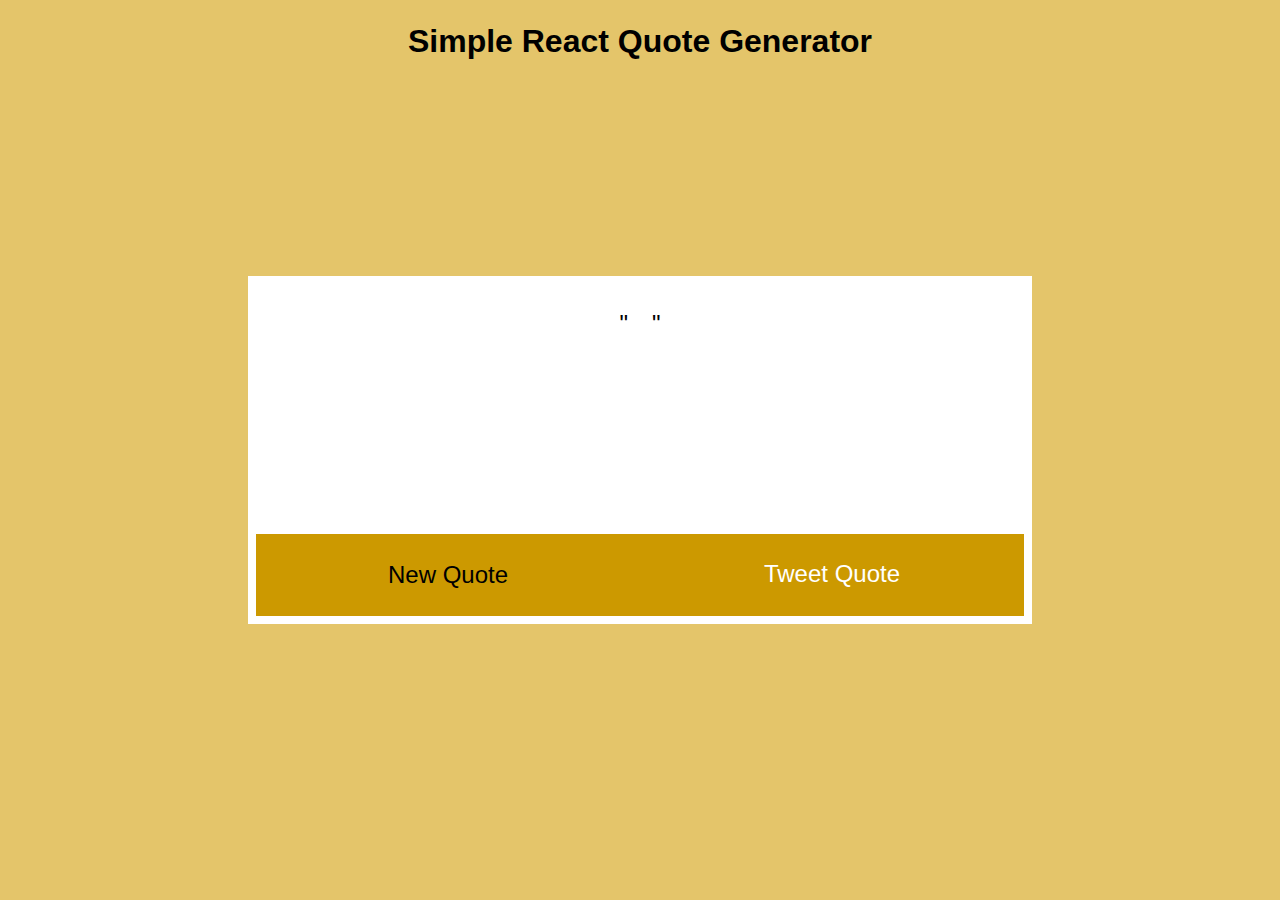
==== index.html @ 5d25029f "update js" ====
<!DOCTYPE html>
<html lang="en">
  <head>
    <meta charset="UTF-8" />
    <meta name="viewport" content="width=device-width, initial-scale=1.0" />
    <meta http-equiv="X-UA-Compatible" content="ie=edge" />
    <title>Quote Gen</title>

    <link rel="stylesheet" href="app.css" />

        
  </head>
  <body>

    <h1 id="title">Simple React Quote Generator</h1>
    
    <div id="quote-box">
      <div id="wrapper">  
          <h1 id="author"></h1>
          <p id="text"></p>
      </div>            
      <button onClick="" id="new-quote">New Quote</button>

      <a  id="tweet-quote" href="https://twitter.com/intent/tweet?text=${props.quote} ${props.author}" target="_blank" title="Post this quote on twitter!">Tweet Quote</a>
    </div>         
   
    <script src="/quote-es6.js"></script>
    <script src="https://cdn.freecodecamp.org/testable-projects-fcc/v1/bundle.js"></script>

  </body>
</html>
---- app.css ----
body {
  background-color: rgb(228, 197, 106);
  font-family: "Font Awesome 5 Free", "Font Awesome 5 Brands", Arial, Helvetica,
    sans-serif;
  
}


h1#title {
  display: block;
  line-height: 40px;
  text-align: center;
}

#quote-box{
  padding:0.5em;
  position: fixed;
  top: 50%;
  left: 50%;
  /* bring your own prefixes */
  transform: translate(-50%, -50%);
  width: 60%;
  height: auto;
  font-size: 1em;
  color: #000;
  line-height: 1.6em;
  margin: auto;
  background-color: #fff;
  display: -webkit-flex;
  display: -ms-flexbox;
  display: flex;
  -webkit-flex-flow: row wrap;
  -ms-flex-flow: row wrap;
  flex-flow: row wrap;
  -webkit-justify-content: flex-start;
  -ms-flex-pack: flex-start;
  justify-content: flex-start;

}

div{
  width:100%;
}
/*wrapper*/
#wrapper {
  -webkit-flex: 1 0 auto;
  -ms-flex: 1 0 auto;
  flex: 1 0 auto;
  width:100%;
  height: 250px;  
  color: #000;
  margin: auto;
  background-color: #fff;

}

/*author*/
#wrapper #author {
  width: auto;
  display: block;
  height: auto;
  line-height: 1.5em;
  text-align: center;
  background-color:#000;
  color:#fff;

}

/*text*/
#wrapper #text {
  width: 96%;
  display: block;
  height: auto;
  line-height: 0.9em;
  text-align: center;
  margin: auto;
  
}

/*quotation marks*/
#wrapper #text:before{
    content:'"';
    font-size:1.5em;
    display:inline-block;
    margin:0.5em;

}

#wrapper #text:after{
    content:'"';
    font-size:1.5em;
    display:inline-block;
    margin:0.5em;
}


/*button*/
#quote-box #new-quote {
  -webkit-flex: 1 0 auto;
  -ms-flex: 1 0 auto;
  flex: 1 0 auto;
  background-color: #c90;
  width: 50%;
  line-height: 80px;
  border: none;
  outline: none;
  font-size: 1.5em;
  transition: all 1s ease-in-out 1s;
  -webkit-transition: all 1s ease-in-out 1s;
  -moz-transition: all 1s ease-in-out 1s;
}
/*button hover*/
#quote-box #new-quote:hover {
  background-color: rgb(104, 80, 8);
  cursor: pointer;
}

/*tweet button*/
#quote-box a#tweet-quote {
  text-decoration: none;
  -webkit-flex: 1 0 auto;
  -ms-flex: 1 0 auto;
  flex: 1 0 auto;
  line-height: 80px;
  width: 50%;
  background-color: #c90;
  text-align: center;
  color: #fff;
  font-size: 1.5em;
  transition: all 1s ease-in-out 1s;
  -webkit-transition: all 1s ease-in-out 1s;
  -moz-transition: all 1s ease-in-out 1s;
}

/*tweet hover*/
#quote-box a#tweet-quote:hover {
  background-color: rgb(104, 80, 8);
  cursor: pointer;
}

.my-done-exit {
  opacity: 0;
  display:none;
  position:absolute;
}
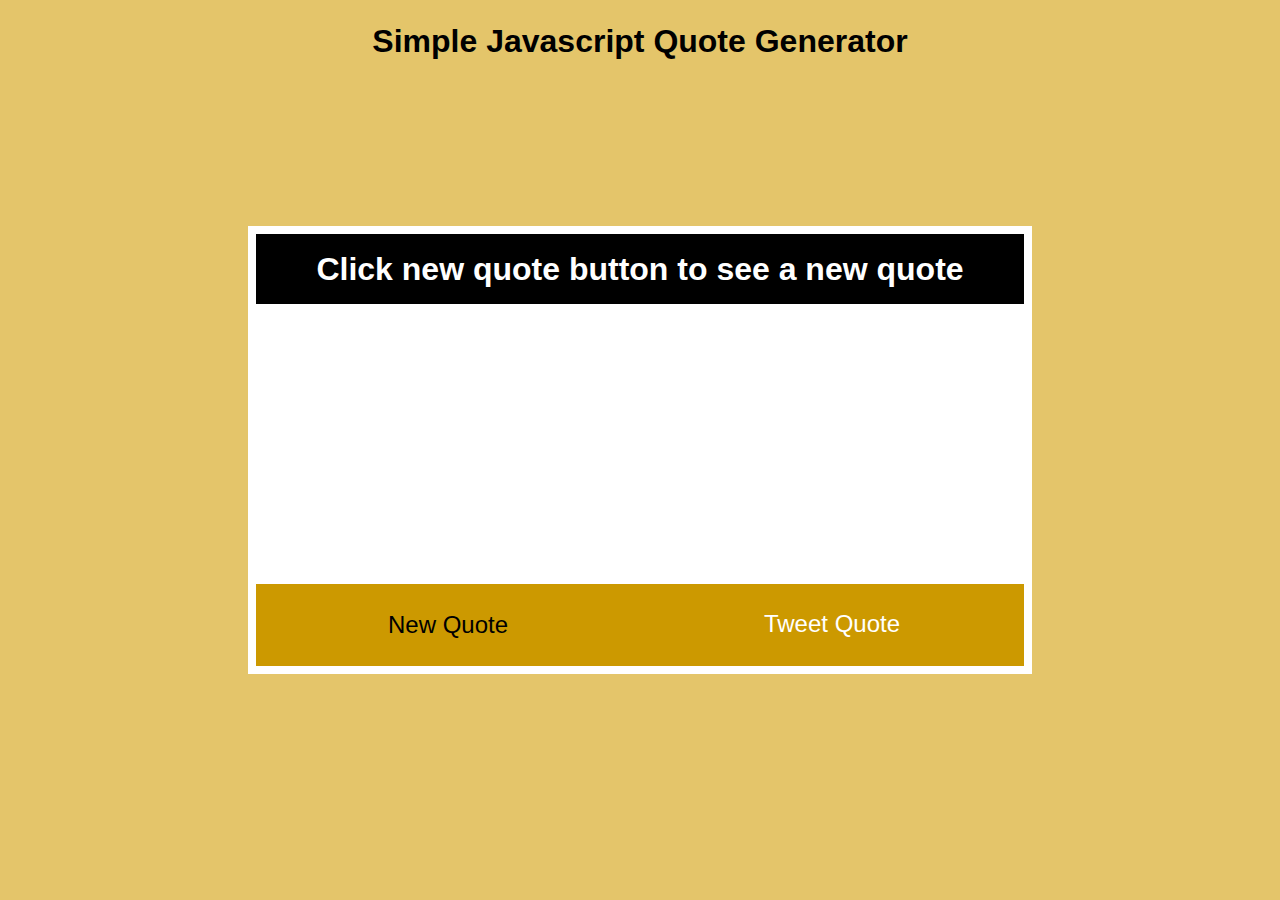
==== commit 9304b767: "add css animation set link attribute" ====
--- a/index.html
+++ b/index.html
@@ -7,25 +7,28 @@
     <title>Quote Gen</title>
 
     <link rel="stylesheet" href="app.css" />
-
         
   </head>
   <body>
 
-    <h1 id="title">Simple React Quote Generator</h1>
+    <h1 id="title">Simple Javascript Quote Generator</h1>
     
-    <div id="quote-box">
-      <div id="wrapper">  
+    
+      <div id="wrapper"> 
+        <div id="quote-box">
           <h1 id="author"></h1>
           <p id="text"></p>
+        </div> 
+
+        <button id="new-quote">New Quote</button>
+        <a  id="tweet-quote" target="_blank" title="Post this quote on twitter!">Tweet Quote</a>
+      </div>
+        
       </div>            
-      <button onClick="" id="new-quote">New Quote</button>
-
-      <a  id="tweet-quote" href="https://twitter.com/intent/tweet?text=${props.quote} ${props.author}" target="_blank" title="Post this quote on twitter!">Tweet Quote</a>
-    </div>         
+               
    
     <script src="/quote-es6.js"></script>
-    <script src="https://cdn.freecodecamp.org/testable-projects-fcc/v1/bundle.js"></script>
+    <!-- <script src="https://cdn.freecodecamp.org/testable-projects-fcc/v1/bundle.js"></script> -->
 
   </body>
 </html>
--- a/app.css
+++ b/app.css
@@ -12,7 +12,12 @@
   text-align: center;
 }
 
-#quote-box{
+div{
+  width:100%;
+}
+
+/*wrapper*/
+#wrapper{
   padding:0.5em;
   position: fixed;
   top: 50%;
@@ -38,64 +43,76 @@
 
 }
 
-div{
-  width:100%;
-}
-/*wrapper*/
-#wrapper {
+#wrapper #quote-box {
   -webkit-flex: 1 0 auto;
   -ms-flex: 1 0 auto;
   flex: 1 0 auto;
   width:100%;
-  height: 250px;  
+  min-height: 350px;  
   color: #000;
   margin: auto;
   background-color: #fff;
 
 }
 
+@keyframes example {
+  0% {
+    transform: scale(0);
+  }
+  25% {
+    transform: scale(0.25);
+  }
+  50% {
+    transform: scale(0.5);
+  }
+  100% {
+    transform: scale(1);
+  }
+}
+
+/* .tabcontent {
+  opacity: 0;
+  transition: opacity 500ms;
+} */
+
+.show{
+  opacity: 1;
+  animation-name: example;
+  animation-duration: 0.5s;
+}
+
 /*author*/
-#wrapper #author {
-  width: auto;
+#quote-box #author {
+  width: 100%;
   display: block;
   height: auto;
-  line-height: 1.5em;
+  line-height: 70px;
   text-align: center;
   background-color:#000;
   color:#fff;
+  font-size:2em; 
+  padding:0;
+  margin:0;
 
+  transition: opacity 500ms;
 }
 
 /*text*/
-#wrapper #text {
+#quote-box #text {
   width: 96%;
   display: block;
   height: auto;
-  line-height: 0.9em;
+  line-height: 1.8em;
   text-align: center;
-  margin: auto;
-  
-}
+  margin: auto; 
+  font-size:1.5em; 
 
-/*quotation marks*/
-#wrapper #text:before{
-    content:'"';
-    font-size:1.5em;
-    display:inline-block;
-    margin:0.5em;
-
-}
-
-#wrapper #text:after{
-    content:'"';
-    font-size:1.5em;
-    display:inline-block;
-    margin:0.5em;
+  transition: opacity 500ms;
 }
 
 
 /*button*/
-#quote-box #new-quote {
+#wrapper button#new-quote {
   -webkit-flex: 1 0 auto;
   -ms-flex: 1 0 auto;
   flex: 1 0 auto;
@@ -106,17 +123,17 @@
   outline: none;
   font-size: 1.5em;
   transition: all 1s ease-in-out 1s;
-  -webkit-transition: all 1s ease-in-out 1s;
-  -moz-transition: all 1s ease-in-out 1s;
+  -webkit-transition: all 1s ease-in-out 0.2s;
+  -moz-transition: all 1s ease-in-out 0.2s;
 }
 /*button hover*/
-#quote-box #new-quote:hover {
+#wrapper button#new-quote:hover {
   background-color: rgb(104, 80, 8);
   cursor: pointer;
 }
 
 /*tweet button*/
-#quote-box a#tweet-quote {
+#wrapper a#tweet-quote {
   text-decoration: none;
   -webkit-flex: 1 0 auto;
   -ms-flex: 1 0 auto;
@@ -133,16 +150,12 @@
 }
 
 /*tweet hover*/
-#quote-box a#tweet-quote:hover {
+#wrapper a#tweet-quote:hover {
   background-color: rgb(104, 80, 8);
   cursor: pointer;
 }
 
-.my-done-exit {
-  opacity: 0;
-  display:none;
-  position:absolute;
-}
 
 
 
+
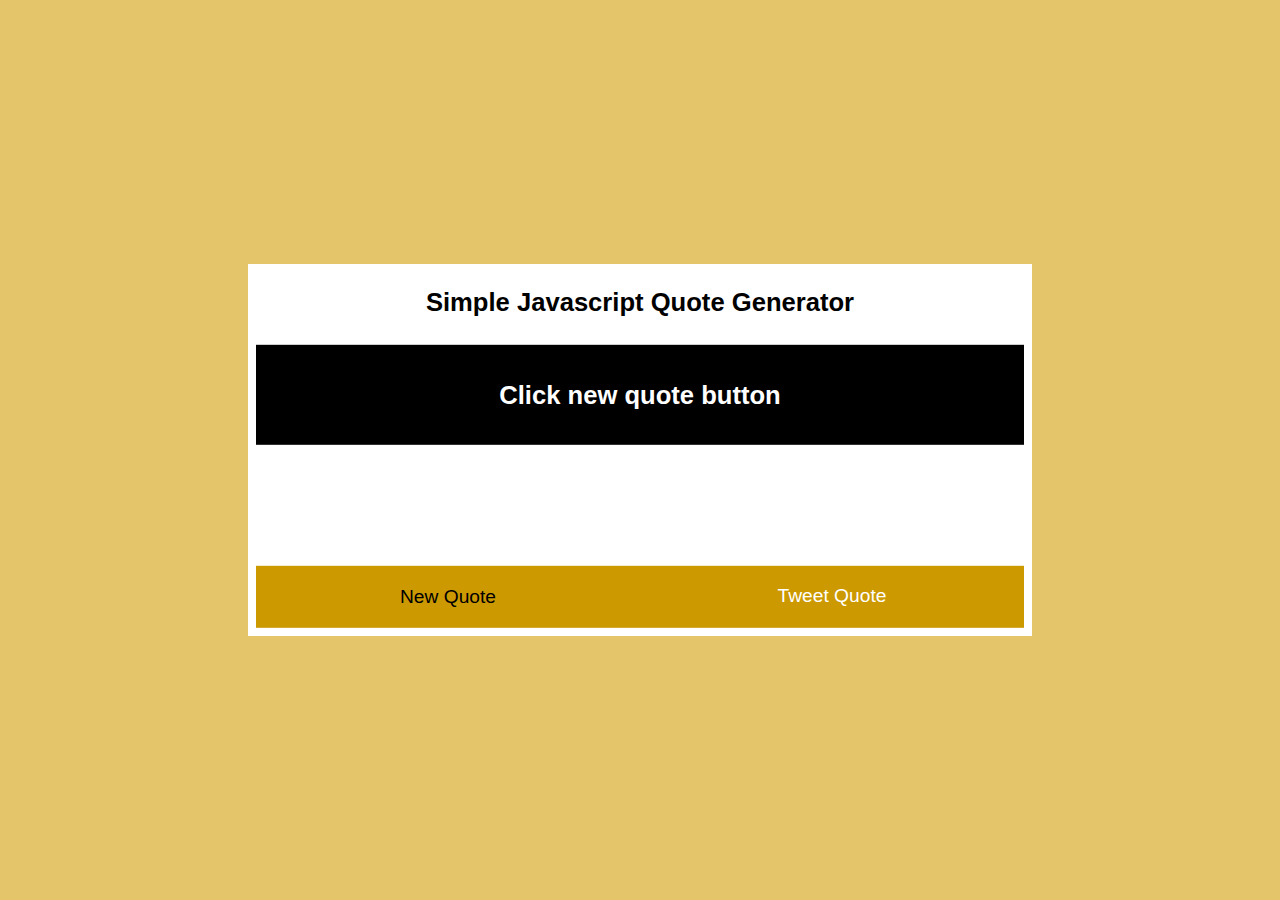
==== commit 9629e1fc: "used mobile first approach to css" ====
--- a/index.html
+++ b/index.html
@@ -10,21 +10,23 @@
         
   </head>
   <body>
+    
+      <div id="wrapper">
+        <h1 id="title">Simple Javascript Quote Generator</h1> 
 
-    <h1 id="title">Simple Javascript Quote Generator</h1>
-    
-    
-      <div id="wrapper"> 
         <div id="quote-box">
-          <h1 id="author"></h1>
+          <h2 id="author"></h1>
           <p id="text"></p>
         </div> 
 
         <button id="new-quote">New Quote</button>
+
         <a  id="tweet-quote" target="_blank" title="Post this quote on twitter!">Tweet Quote</a>
+
       </div>
         
-      </div>            
+      
+              
                
    
     <script src="/quote-es6.js"></script>
--- a/app.css
+++ b/app.css
@@ -3,13 +3,6 @@
   font-family: "Font Awesome 5 Free", "Font Awesome 5 Brands", Arial, Helvetica,
     sans-serif;
   
-}
-
-
-h1#title {
-  display: block;
-  line-height: 40px;
-  text-align: center;
 }
 
 div{
@@ -24,36 +17,28 @@
   left: 50%;
   /* bring your own prefixes */
   transform: translate(-50%, -50%);
-  width: 60%;
+  width: 90%;
   height: auto;
-  font-size: 1em;
-  color: #000;
-  line-height: 1.6em;
-  margin: auto;
-  background-color: #fff;
-  display: -webkit-flex;
-  display: -ms-flexbox;
-  display: flex;
-  -webkit-flex-flow: row wrap;
-  -ms-flex-flow: row wrap;
-  flex-flow: row wrap;
-  -webkit-justify-content: flex-start;
-  -ms-flex-pack: flex-start;
-  justify-content: flex-start;
-
-}
-
-#wrapper #quote-box {
-  -webkit-flex: 1 0 auto;
-  -ms-flex: 1 0 auto;
-  flex: 1 0 auto;
-  width:100%;
-  min-height: 350px;  
   color: #000;
   margin: auto;
   background-color: #fff;
-
-}
+  display: flex;
+  flex-flow: column;
+  -webkit-justify-content: center;
+  -ms-flex-pack: center;
+  justify-content: center;
+
+}
+
+#wrapper h1#title {
+  display: block;
+  line-height: 60px;
+  text-align: center;
+  font-size:1.1em;
+  color: #000;
+  margin:0;
+}
+
 
 @keyframes example {
   0% {
@@ -82,34 +67,33 @@
 }
 
 /*author*/
-#quote-box #author {
+#quote-box h2#author {
   width: 100%;
   display: block;
   height: auto;
-  line-height: 70px;
+  line-height: 100px;
   text-align: center;
   background-color:#000;
   color:#fff;
-  font-size:2em; 
+  font-size:1.5em; 
   padding:0;
-  margin:0;
-
+  margin:0.5em 0;
   transition: opacity 500ms;
 }
 
 /*text*/
 #quote-box #text {
-  width: 96%;
+  width: 100%;
   display: block;
   height: auto;
-  line-height: 1.8em;
+  line-height: 1.5em;
   text-align: center;
   margin: auto; 
-  font-size:1.5em; 
-
+  font-size:1em; 
   transition: opacity 500ms;
-}
-
+  min-height:100px;
+  padding-bottom:0.5em;
+}
 
 /*button*/
 #wrapper button#new-quote {
@@ -117,11 +101,11 @@
   -ms-flex: 1 0 auto;
   flex: 1 0 auto;
   background-color: #c90;
-  width: 50%;
-  line-height: 80px;
+  width: 100%;
+  line-height: 60px;
   border: none;
   outline: none;
-  font-size: 1.5em;
+  font-size: 1.3em;
   transition: all 1s ease-in-out 1s;
   -webkit-transition: all 1s ease-in-out 0.2s;
   -moz-transition: all 1s ease-in-out 0.2s;
@@ -138,12 +122,12 @@
   -webkit-flex: 1 0 auto;
   -ms-flex: 1 0 auto;
   flex: 1 0 auto;
-  line-height: 80px;
-  width: 50%;
+  line-height: 60px;
+  width: 100%;
   background-color: #c90;
   text-align: center;
   color: #fff;
-  font-size: 1.5em;
+  font-size: 1.3em;
   transition: all 1s ease-in-out 1s;
   -webkit-transition: all 1s ease-in-out 1s;
   -moz-transition: all 1s ease-in-out 1s;
@@ -155,7 +139,258 @@
   cursor: pointer;
 }
 
-
-
-
-
+@media only screen and (min-width: 90em){
+  /*wrapper*/
+  #wrapper{
+    padding:0.5em;  
+    width: 50%; 
+    flex-flow: row wrap;
+    -webkit-justify-content: flex-start;
+    -ms-flex-pack: flex-start;
+    justify-content: flex-start;
+  }
+
+  #wrapper h1#title {
+    line-height: 60px;
+    font-size:1.7em;
+    width:100%;
+  }
+
+  /*author*/
+  #quote-box h2#author {
+    line-height: 100px;
+    font-size:1.7em; 
+    padding:0;
+    margin:0.5em 0;
+
+  }
+
+  /*text*/
+  #quote-box #text {
+    line-height: 1.6em;
+    font-size:1.1em; 
+    min-height:100px;
+    padding-bottom:0.5em;
+  }
+
+  /*button*/
+  #wrapper button#new-quote {
+    width: 50%;
+    line-height: 60px;
+    font-size: 1.2em;
+
+  }
+
+  /*tweet button*/
+  #wrapper a#tweet-quote {
+    line-height: 60px;
+    width: 50%;
+    font-size: 1.2em;
+
+  }  
+
+}
+
+@media only screen and (min-width: 64em) and (max-width: 1439px){
+  /*wrapper*/
+  #wrapper{
+    padding:0.5em;  
+    width: 60%; 
+    flex-flow: row wrap;
+    -webkit-justify-content: flex-start;
+    -ms-flex-pack: flex-start;
+    justify-content: flex-start;
+  }
+
+  #wrapper h1#title {
+    line-height: 60px;
+    font-size:1.6em;
+    width:100%;
+  }
+
+  /*author*/
+  #quote-box h2#author {
+    line-height: 100px;
+    font-size:1.6em; 
+    padding:0;
+    margin:0.5em 0;
+
+  }
+
+  /*text*/
+  #quote-box #text {
+    line-height: 1.6em;
+    font-size:1.1em; 
+    min-height:100px;
+    padding-bottom:0.5em;
+  }
+
+  /*button*/
+  #wrapper button#new-quote {
+    width: 50%;
+    line-height: 60px;
+    font-size: 1.2em;
+
+  }
+
+  /*tweet button*/
+  #wrapper a#tweet-quote {
+    line-height: 60px;
+    width: 50%;
+    font-size: 1.2em;
+
+  }  
+
+}
+
+@media only screen and (min-width: 46em) and (max-width: 1023px){
+  /*wrapper*/
+  #wrapper{
+    padding:0.5em;  
+    width: 75%; 
+    flex-flow: row wrap;
+    -webkit-justify-content: flex-start;
+    -ms-flex-pack: flex-start;
+    justify-content: flex-start;
+  }
+
+  #wrapper h1#title {
+    line-height: 60px;
+    font-size:1.5em;
+    width:100%;
+  }
+
+  /*author*/
+  #quote-box h2#author {
+    line-height: 100px;
+    font-size:1.6em; 
+    padding:0;
+    margin:0.5em 0;
+
+  }
+
+  /*text*/
+  #quote-box #text {
+    line-height: 1.6em;
+    font-size:1.1em; 
+    min-height:100px;
+    padding-bottom:0.5em;
+  }
+
+  /*button*/
+  #wrapper button#new-quote {
+    width: 50%;
+    line-height: 60px;
+    font-size: 1.2em;
+
+  }
+
+  /*tweet button*/
+  #wrapper a#tweet-quote {
+    line-height: 60px;
+    width: 50%;
+    font-size: 1.2em;
+
+  }  
+
+}
+
+@media only screen and (min-width: 37.5em) and (max-width: 735px){
+  /*wrapper*/
+  #wrapper{
+    padding:0.5em;  
+    width: 80%; 
+    flex-flow: row wrap;
+    -webkit-justify-content: flex-start;
+    -ms-flex-pack: flex-start;
+    justify-content: flex-start;
+  }
+
+  #wrapper h1#title {
+    line-height: 60px;
+    font-size:1.35em;
+    width:100%;
+  }
+
+  /*author*/
+  #quote-box h2#author {
+    line-height: 100px;
+    font-size:1.6em; 
+    padding:0;
+    margin:0.5em 0;
+
+  }
+
+  /*text*/
+  #quote-box #text {
+    line-height: 1.6em;
+    font-size:1.1em; 
+    min-height:100px;
+    padding-bottom:0.5em;
+  }
+
+  /*button*/
+  #wrapper button#new-quote {
+    width: 50%;
+    line-height: 60px;
+    font-size: 1.2em;
+
+  }
+
+  /*tweet button*/
+  #wrapper a#tweet-quote {
+    line-height: 60px;
+    width: 50%;
+    font-size: 1.2em;
+
+  }  
+
+}
+
+@media only screen and (min-width: 22.5em) and (max-width: 599px){
+  /*wrapper*/
+  #wrapper{
+    padding:0.5em;  
+    width: 90%; 
+  }
+
+  #wrapper h1#title {
+    line-height: 60px;
+    font-size:1.2em;
+  }
+
+  /*author*/
+  #quote-box h2#author {
+    line-height: 100px;
+    font-size:1.5em; 
+    padding:0;
+    margin:0.5em 0;
+
+  }
+
+  /*text*/
+  #quote-box #text {
+    line-height: 1.5em;
+    font-size:1em; 
+    min-height:100px;
+    padding-bottom:0.5em;
+  }
+
+  /*button*/
+  #wrapper button#new-quote {
+    width: 100%;
+    line-height: 60px;
+    font-size: 1.3em;
+
+  }
+
+  /*tweet button*/
+  #wrapper a#tweet-quote {
+    line-height: 60px;
+    width: 100%;
+    font-size: 1.3em;
+
+  }  
+
+}
+
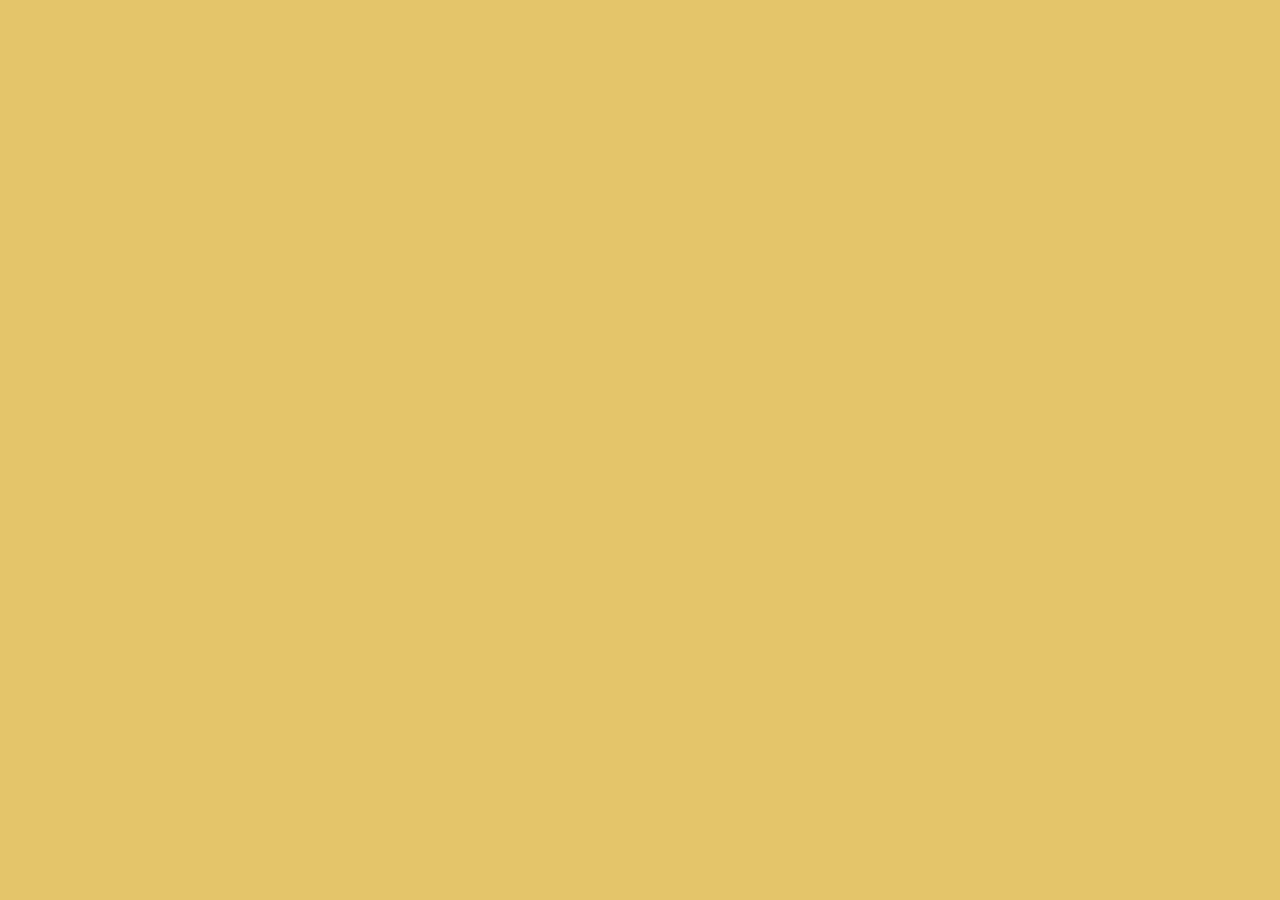
==== commit 924787bb: "removed vaniila js files" ====
--- a/index.html
+++ b/index.html
@@ -4,33 +4,117 @@
     <meta charset="UTF-8" />
     <meta name="viewport" content="width=device-width, initial-scale=1.0" />
     <meta http-equiv="X-UA-Compatible" content="ie=edge" />
-    <title>Quote Gen</title>
+    <title>React Random Quote Generator</title>
 
-    <link rel="stylesheet" href="app.css" />
-        
+    <link rel="stylesheet" href="app-react.css" />
+    <link rel="stylesheet" href="./animate.css" />
+    <link rel="stylesheet" href="./web-fonts-with-css/css/fontawesome-all.css" />
+    
+    <script src="https://unpkg.com/react@16.8.2/umd/react.development.js"></script>
+
+    <script src="https://unpkg.com/react-dom@16.8.2/umd/react-dom.development.js"></script>
+
+    <script src="https://unpkg.com/@babel/standalone/babel.min.js"></script>
+    <script crossorigin src="https://unpkg.com/react-transition-group@2.2/dist/react-transition-group.js"></script>
+    <script>window.ReactTransitionGroup || document.write('<script crossorigin src="../../../node_modules/react-transition-group/dist/react-transition-group.js"><\/script>')</script>
   </head>
   <body>
+    <div id="root"></div>
+
+    <script type="text/babel">
+
+      const QuoteComps = (props) => {
+        return (
+
+          <section id="quote-box">
+              <h1 id="title">React Quote Generator</h1>
+                <ReactTransitionGroup.TransitionGroup>
+                   
+                    <ReactTransitionGroup.CSSTransition
+                        key={props.author}
+                        in={true}
+                        classNames={{
+                        enter: "animated",
+                        enterActive: "zoomIn",
+                        exit: "animated",
+                        exitActive: "my-done-exit",
+                        
+                      }}
+                      
+                      timeout={2000}>
+                      <div id="wrapper">  
+                        <h1 id="author">{props.author}</h1>
+                        <p id="text">" {props.quote} "</p>
+                      </div>    
+                        
+                    </ReactTransitionGroup.CSSTransition>
+                  
+              </ReactTransitionGroup.TransitionGroup>
+              <button onClick={props.sendQuote} id="new-quote">New Quote</button>
+
+                <a  id="tweet-quote" href={`https://twitter.com/intent/tweet?text=${props.quote} ${props.author}`} target='_blank' title="Post this quote on twitter!">
+                  {" "}
+                  Tweet Quote
+                </a>
+            </section>
+                        
+        );
+      };
+
+      class QuoteApp extends React.Component {
+
+        state = {
+          author: " ",
+          quote: " ",
+        }
+        
+        componentDidMount() {
+          this.getQuote();          
+        }
+
+        getQuote = () => {
+            //let currentComponent = this; // cached this so that it is available inside fetch or use arrow function
+            var url = `https://gist.githubusercontent.com/camperbot/5a022b72e96c4c9585c32bf6a75f62d9/raw/e3c6895ce42069f0ee7e991229064f167fe8ccdc/quotes.json`;
+
+            fetch(url)
+              .then((response) => {
+                return response.json();
+              })
+              .then((response) => {
+                if (response != "") {
+                  let quoteNum = Math.floor(
+                    Math.random() * response.quotes.length
+                  ); //quote number
+                  let randomQuote = response.quotes[quoteNum]; //actual quote
+                  //console.log("Request successful", randomQuote);
+                  this.setState({
+                    quote: randomQuote["quote"],
+                    author: randomQuote["author"],
+                  });
+                } 
+              })
+              .catch(function (err) {
+                console.log("Fetch Error :-S", err);
+              });
+          }
+
+        sendQuote = (e) => {
+          e.preventDefault();
+          this.getQuote();
+        }
+
+        render() {
+          const { quote, author, sendQuote } = this.state
+          return <QuoteComps quote={quote} author={author} sendQuote={this.sendQuote} />;
+        }
+      }
+
+      ReactDOM.render(<QuoteApp />, document.getElementById("root"));
     
-      <div id="wrapper">
-        <h1 id="title">Simple Javascript Quote Generator</h1> 
+    </script>
 
-        <div id="quote-box">
-          <h2 id="author"></h1>
-          <p id="text"></p>
-        </div> 
+    <!-- <script src="./quote-react.js"></script> -->
 
-        <button id="new-quote">New Quote</button>
-
-        <a  id="tweet-quote" target="_blank" title="Post this quote on twitter!">Tweet Quote</a>
-
-      </div>
-        
-      
-              
-               
-   
-    <script src="/quote-es6.js"></script>
     <!-- <script src="https://cdn.freecodecamp.org/testable-projects-fcc/v1/bundle.js"></script> -->
-
   </body>
 </html>
--- a/app-react.css
+++ b/app-react.css
@@ -0,0 +1,360 @@
+body {
+    background-color: rgb(228, 197, 106);
+    font-family: "Font Awesome 5 Free", "Font Awesome 5 Brands", Arial, Helvetica,
+      sans-serif;
+    
+  }
+
+  div{
+    width:100%;
+  }
+  
+    
+  #quote-box{
+    padding:0.5em;
+    position: fixed;
+    top: 50%;
+    left: 50%;
+    /* bring your own prefixes */
+    transform: translate(-50%, -50%);
+    width: 90%;
+    height: auto;
+    font-size: 1em;
+    color: #000;
+    line-height: 1.6em;
+    margin: auto;
+    background-color: #fff;
+    display: flex;
+    flex-flow: row wrap;
+    justify-content: flex-start;
+  
+  }
+   
+  #quote-box h1#title {
+    display: block;
+    line-height: 50px;
+    text-align: center;
+    width:100%;
+    margin:0;
+    font-size:1.2em;
+  }
+  
+  #wrapper {
+    -webkit-flex: 1 0 auto;
+    -ms-flex: 1 0 auto;
+    flex: 1 0 auto;
+    width:100%;
+    height: auto;  
+    color: #000;
+    margin: auto;
+    background-color: #fff;
+  
+  }
+  
+  /*author*/
+  #wrapper #author {
+    width: auto;
+    display: block;
+    height: auto;
+    line-height: 1.5em;
+    line-height:100px;
+    text-align: center;
+    background-color:#000;
+    color:#fff;
+  
+  }
+  
+  /*text*/
+  #wrapper #text {
+    width: 98%;
+    display: block;
+    height: auto;
+    line-height: 1.6em;
+    text-align: center;
+    margin: auto;
+    padding-bottom:1em;
+    
+  }
+      
+  /*button*/
+  #quote-box #new-quote {
+    -webkit-flex: 1 0 auto;
+    -ms-flex: 1 0 auto;
+    flex: 1 0 auto;
+    background-color: #c90;
+    width: 50%;
+    line-height: 80px;
+    border: none;
+    outline: none;
+    font-size: 1.2em;
+    transition: all 1s ease-in-out 1s;
+    -webkit-transition: all 1s ease-in-out 1s;
+    -moz-transition: all 1s ease-in-out 1s;
+  }
+  /*button hover*/
+  #quote-box #new-quote:hover {
+    background-color: rgb(104, 80, 8);
+    cursor: pointer;
+  }
+  
+  /*tweet button*/
+  #quote-box a#tweet-quote {
+    text-decoration: none;
+    -webkit-flex: 1 0 auto;
+    -ms-flex: 1 0 auto;
+    flex: 1 0 auto;
+    line-height: 80px;
+    width: 50%;
+    background-color: #c90;
+    text-align: center;
+    color: #fff;
+    font-size: 1.2em;
+    transition: all 1s ease-in-out 1s;
+    -webkit-transition: all 1s ease-in-out 1s;
+    -moz-transition: all 1s ease-in-out 1s;
+  }
+  
+  /*tweet hover*/
+  #quote-box a#tweet-quote:hover {
+    background-color: rgb(104, 80, 8);
+    cursor: pointer;
+  }
+  
+  .my-done-exit {
+    opacity: 0;
+    display:none;
+    position:absolute;
+  }
+
+  @media only screen and (min-width: 90em){
+
+    #quote-box{
+      width: 50%;    
+    }
+     
+    #quote-box h1#title {
+      line-height: 60px;
+      font-size:1.55em;
+    }
+    
+    #wrapper {
+      width:100%;    
+    }
+    
+    /*author*/
+    #wrapper #author {
+      line-height: 1.6em;
+      line-height:100px;    
+    }
+    
+    /*text*/
+    #wrapper #text {
+      width: 98%;
+      line-height: 1.6em;
+      font-size:1.1em;
+      
+    }
+        
+    /*button*/
+    #quote-box #new-quote {
+      width: 50%;
+      line-height: 80px;
+      font-size: 1.2em;
+    }
+       
+    /*tweet button*/
+    #quote-box a#tweet-quote {
+      line-height: 80px;
+      width: 50%;
+      font-size: 1.2em;
+
+    }
+    
+
+  }
+
+  @media only screen and (min-width: 64em) and (max-width: 1439px){
+
+    #quote-box{
+      width: 50%;    
+    }
+     
+    #quote-box h1#title {
+      line-height: 60px;
+      font-size:1.55em;
+    }
+    
+    #wrapper {
+      width:100%;    
+    }
+    
+    /*author*/
+    #wrapper #author {
+      line-height: 1.6em;
+      line-height:100px;    
+    }
+    
+    /*text*/
+    #wrapper #text {
+      width: 98%;
+      line-height: 1.6em;
+      font-size:1.1em;
+      
+    }
+        
+    /*button*/
+    #quote-box #new-quote {
+      width: 50%;
+      line-height: 80px;
+      font-size: 1.2em;
+    }
+       
+    /*tweet button*/
+    #quote-box a#tweet-quote {
+      line-height: 80px;
+      width: 50%;
+      font-size: 1.2em;
+
+    }
+    
+
+  }
+
+  @media only screen and (min-width: 46em) and (max-width: 1023px){
+
+    #quote-box{
+      width: 60%;    
+    }
+     
+    #quote-box h1#title {
+      line-height: 60px;
+      font-size:1.45em;
+    }
+    
+    #wrapper {
+      width:100%;    
+    }
+    
+    /*author*/
+    #wrapper #author {
+      line-height: 1.6em;
+      line-height:100px;    
+    }
+    
+    /*text*/
+    #wrapper #text {
+      width: 98%;
+      line-height: 1.6em;
+      font-size:1.1em;
+      
+    }
+        
+    /*button*/
+    #quote-box #new-quote {
+      width: 50%;
+      line-height: 80px;
+      font-size: 1.2em;
+    }
+       
+    /*tweet button*/
+    #quote-box a#tweet-quote {
+      line-height: 80px;
+      width: 50%;
+      font-size: 1.2em;
+
+    }
+    
+
+  }
+
+  @media only screen and (min-width: 37.5em) and (max-width: 735px){
+
+    #quote-box{
+      width: 70%;    
+    }
+     
+    #quote-box h1#title {
+      line-height: 50px;
+      font-size:1.45em;
+    }
+    
+    #wrapper {
+      width:100%;    
+    }
+    
+    /*author*/
+    #wrapper #author {
+      line-height: 1.5em;
+      line-height:100px;    
+    }
+    
+    /*text*/
+    #wrapper #text {
+      width: 98%;
+      line-height: 1.6em;
+      
+    }
+        
+    /*button*/
+    #quote-box #new-quote {
+      width: 50%;
+      line-height: 80px;
+      font-size: 1.2em;
+    }
+       
+    /*tweet button*/
+    #quote-box a#tweet-quote {
+      line-height: 80px;
+      width: 50%;
+      font-size: 1.2em;
+
+    }
+    
+
+  }
+
+  @media only screen and (min-width: 22.5em) and (max-width: 599px){
+
+    #quote-box{
+      width: 80%;    
+    }
+     
+    #quote-box h1#title {
+      line-height: 50px;
+      font-size:1.3em;
+    }
+    
+    #wrapper {
+      width:100%;    
+    }
+    
+    /*author*/
+    #wrapper #author {
+      line-height: 1.5em;
+      line-height:100px;    
+    }
+    
+    /*text*/
+    #wrapper #text {
+      width: 98%;
+      line-height: 1.6em;
+      
+    }
+        
+    /*button*/
+    #quote-box #new-quote {
+      width: 50%;
+      line-height: 80px;
+      font-size: 1.2em;
+    }
+       
+    /*tweet button*/
+    #quote-box a#tweet-quote {
+      line-height: 80px;
+      width: 50%;
+      font-size: 1.2em;
+
+    }
+    
+
+  }